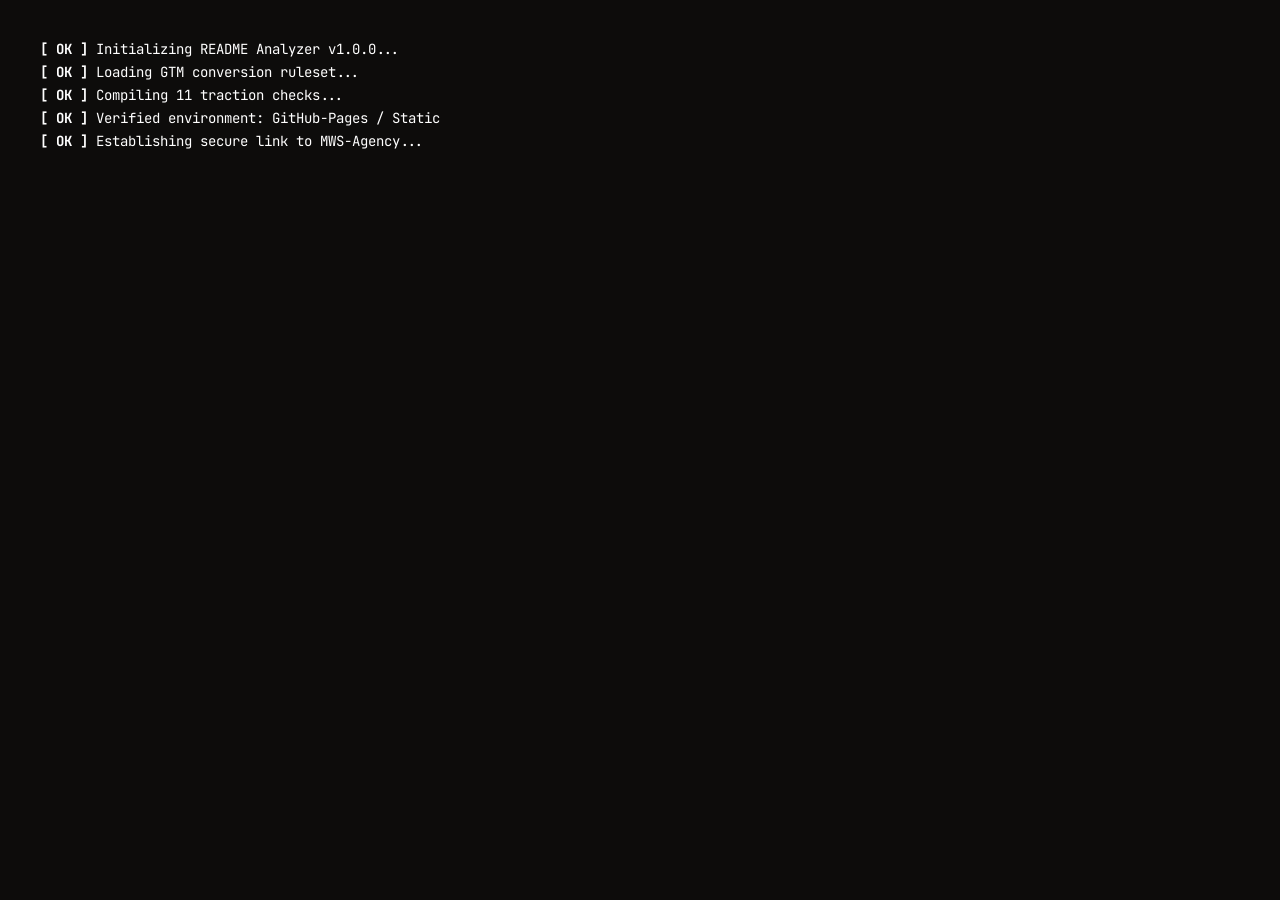
==== apps/gtm_scorecard/index.html @ ef085722 "Initial commit — Influr Agency: GTM Audit product - apps/gtm_scorecard: README analyzer (vanilla JS," ====
<!DOCTYPE html>
<html lang="en">
<head>
    <meta charset="UTF-8">
    <meta name="viewport" content="width=device-width, initial-scale=1.0">
    <title>README Analyzer | MWS Agency</title>
    <link rel="preconnect" href="https://fonts.googleapis.com">
    <link rel="preconnect" href="https://fonts.gstatic.com" crossorigin>
    <link href="https://fonts.googleapis.com/css2?family=JetBrains+Mono:wght@400;700&display=swap" rel="stylesheet">
    <link rel="stylesheet" href="style.css">
    <script>
        !function(t,e){var o,n,p,r;e.__SV||(window.posthog=e,e._i=[],e.init=function(i,s,a){function g(t,e){var o=e.split(".");2==o.length&&(t=t[o[0]],e=o[1]),t[e]=function(){t.push([e].concat(Array.prototype.slice.call(arguments,0)))}}((p=t.createElement("script")).type="text/javascript",p.async=!0,p.src=s.api_host+"/static/array.js",(r=t.getElementsByTagName("script")[0]).parentNode.insertBefore(p,r),u=e,void 0!==a?u=e[a]=[]:a="posthog",u.people=u.people||[],u.toString=function(t){var e="posthog";"posthog"!==a&&(e+="."+a),t||(e+=" (stub)");return e},u.people.toString=function(){return u.toString(1)+".people (stub)"},o="capture identify alias people.set people.set_once set_config register register_once unregister opt_out_capturing has_opted_out_capturing opt_in_capturing reset isFeatureEnabled onFeatureFlags getFeatureFlag getFeatureFlagPayload reloadFeatureFlags group updateEarlyAccessFeatureEnrollment getEarlyAccessFeatures getActiveMatchingSurveys getSurveys getNextSurveyStep onSessionId".split(" "),n=0;n<o.length;n++)g(u,o[n]);e._i.push([i,s,a])},e.__SV=1.0)}(document,window.posthog||[]);
    </script>
</head>
<body>
    <div class="crt-overlay"></div>
    <div class="scanlines"></div>

    <!-- Boot Sequence -->
    <div class="boot-sequence" id="boot-screen">
        <div id="boot-logs"></div>
    </div>

    <div class="terminal-container" id="terminal">
        <div class="terminal-header">
            <div class="dots"><span></span><span></span><span></span></div>
            <div class="title">readme-analyzer --version 1.0.0</div>
        </div>
        <div class="terminal-body" id="screen">
            <!-- Content will be injected by script.js -->
        </div>
    </div>

    <div class="screen-flash" id="flash"></div>

    <!-- Hidden file input for .md upload -->
    <input type="file" id="file-upload" accept=".md,.txt" style="display:none">

    <script src="config.js"></script>
    <script src="script.js"></script>
</body>
</html>
---- apps/gtm_scorecard/style.css ----
:root {
    --bg: #0d0c0b;
    --text: #ffffff;
    --text-dim: #888888;
    --border: rgba(255, 255, 255, 0.1);
    --scanline: rgba(255, 255, 255, 0.03);
}

* {
    box-sizing: border-box;
    margin: 0;
    padding: 0;
}

body {
    background-color: var(--bg);
    color: var(--text);
    font-family: 'JetBrains Mono', monospace;
    height: 100vh;
    display: flex;
    align-items: center;
    justify-content: center;
    overflow: hidden;
}

/* --- CRT Effects --- */
.crt-overlay {
    position: fixed;
    top: 0;
    left: 0;
    width: 100%;
    height: 100%;
    background: radial-gradient(circle, transparent 50%, rgba(0, 0, 0, 0.4) 100%);
    pointer-events: none;
    z-index: 100;
}

.scanlines {
    position: fixed;
    top: 0;
    left: 0;
    width: 100%;
    height: 100%;
    background: linear-gradient(rgba(18, 16, 16, 0) 50%, rgba(0, 0, 0, 0.25) 50%), 
                linear-gradient(90deg, rgba(255, 0, 0, 0.05), rgba(0, 255, 0, 0.01), rgba(0, 0, 255, 0.05));
    background-size: 100% 4px, 3px 100%;
    pointer-events: none;
    z-index: 101;
    opacity: 0.15;
}

/* --- Boot Sequence --- */
.boot-sequence {
    position: fixed;
    inset: 0;
    background: var(--bg);
    display: flex;
    flex-direction: column;
    padding: 40px;
    z-index: 200;
    font-size: 14px;
}

.boot-line {
    margin-bottom: 5px;
    animation: fadeIn 0.1s forwards;
}

.status-ok {
    color: var(--text);
    font-weight: bold;
}

/* --- Terminal UI --- */
.terminal-container {
    width: 90%;
    max-width: 800px;
    height: 80vh;
    background: var(--bg);
    border: 1px solid var(--border);
    display: flex;
    flex-direction: column;
    position: relative;
    box-shadow: 0 0 40px rgba(0, 0, 0, 0.8);
    opacity: 0;
    transition: opacity 0.5s ease;
}

.terminal-container.visible {
    opacity: 1;
}

.terminal-header {
    height: 32px;
    background: #1a1a1a;
    display: flex;
    align-items: center;
    padding: 0 16px;
    border-bottom: 1px solid var(--border);
}

.dots {
    display: flex;
    gap: 8px;
}

.dots span {
    width: 8px;
    height: 8px;
    border-radius: 50%;
    background: #333;
}

.title {
    flex: 1;
    text-align: center;
    font-size: 12px;
    color: var(--text-dim);
}

/* --- Progress Bar --- */
.terminal-progress {
    padding: 10px 30px;
    color: var(--text-dim);
    font-size: 14px;
    border-bottom: 1px dashed var(--border);
    background: rgba(0, 0, 0, 0.4);
    display: flex;
    white-space: pre;
}

.progress-fill {
    color: var(--text);
    font-weight: bold;
}

.terminal-body {
    flex: 1;
    padding: 30px;
    overflow-y: auto;
    scrollbar-width: none;
}

.terminal-body::-webkit-scrollbar {
    display: none;
}

/* --- Typography & Elements --- */
.prompt {
    color: var(--text-dim);
    margin-right: 10px;
}

.typing-text {
    line-height: 1.6;
    margin-bottom: 20px;
}

.options-list {
    list-style: none;
    margin-top: 20px;
}

.option-item {
    margin-bottom: 15px;
    cursor: pointer;
    padding: 10px;
    border: 1px solid transparent;
    transition: all 0.2s;
    display: flex;
    align-items: flex-start;
}

.option-item:hover {
    background: rgba(255, 255, 255, 0.05);
    border-color: var(--border);
}

.option-key {
    background: #333;
    padding: 2px 8px;
    margin-right: 15px;
    font-size: 12px;
}

.option-text {
    flex: 1;
}

/* --- Results --- */
.result-status {
    font-weight: bold;
    margin-bottom: 20px;
    padding: 5px 10px;
    display: inline-block;
}

.status-fatal { color: #ff5555; border: 1px solid #ff5555; }
.status-warning { color: #f4c842; border: 1px solid #f4c842; } /* Subdued warning yellow only for text */
.status-optimal { color: #55ff55; border: 1px solid #55ff55; }

.cta-group {
    margin-top: 40px;
}

.cta-button {
    display: inline-block;
    padding: 12px 24px;
    background: #ffffff;
    color: #0d0c0b;
    text-decoration: none;
    font-weight: bold;
    margin-right: 20px;
}

.cta-button:hover { background: #cccccc; }

/* --- Cursor --- */
.cursor {
    display: inline-block;
    width: 8px;
    height: 18px;
    background: var(--text);
    margin-left: 2px;
    vertical-align: middle;
    animation: blink 1s step-end infinite;
}

@keyframes blink {
    0%, 100% { opacity: 1; }
    50% { opacity: 0; }
}

@keyframes fadeIn {
    from { opacity: 0; transform: translateY(5px); }
    to { opacity: 1; transform: translateY(0); }
}

/* --- Pricing Block --- */
.pricing-block {
    margin-bottom: 25px;
    padding: 15px;
    border: 1px dashed var(--border);
    background: rgba(255, 255, 255, 0.02);
}

.price-row {
    font-size: 16px;
    margin-bottom: 8px;
    display: flex;
    align-items: center;
    gap: 15px;
}

.price-original {
    color: var(--text-dim);
    text-decoration: line-through;
}

.price-discount {
    color: var(--text);
    font-weight: bold;
}

.discount-reason {
    font-size: 12px;
    color: var(--text-dim);
    font-style: italic;
}

.screen-flash {
    position: fixed;
    inset: 0;
    background: #fff;
    z-index: 300;
    pointer-events: none;
    opacity: 0;
}

.flash-animate {
    animation: flash 0.3s ease-out;
}

@keyframes flash {
    0% { opacity: 0.5; }
    100% { opacity: 0; }
}

/* --- Expandable Offer --- */
.offer-toggle {
    display: inline-block;
    color: var(--text-dim);
    cursor: pointer;
    margin-top: 15px;
    margin-bottom: 10px;
    padding: 5px 0;
    font-size: 13px;
    border-bottom: 1px dashed var(--text-dim);
    transition: color 0.2s;
}

.offer-toggle:hover {
    color: var(--text);
    border-bottom-color: var(--text);
}

.offer-content {
    max-height: 0;
    overflow: hidden;
    transition: max-height 0.4s ease-out, opacity 0.3s ease-out;
    opacity: 0;
    background: rgba(255, 255, 255, 0.03);
    border-left: 2px solid #555;
    padding-left: 15px;
    font-size: 13px;
    line-height: 1.6;
    color: #ccc;
    white-space: pre-wrap;
}

.offer-content.expanded {
    max-height: 800px;
    opacity: 1;
    margin-top: 15px;
    padding-top: 10px;
    padding-bottom: 10px;
}

/* --- Drag & Drop Zone --- */
.drop-zone {
    position: relative;
    margin-top: 15px;
}

.drop-overlay {
    position: absolute;
    inset: 0;
    background: rgba(0, 0, 0, 0.88);
    border: 2px dashed #55ff55;
    display: none;
    flex-direction: column;
    align-items: center;
    justify-content: center;
    z-index: 10;
    pointer-events: none;
    gap: 8px;
}

.drop-zone.drag-active .drop-overlay {
    display: flex;
}

.drop-zone.drag-active .readme-textarea {
    opacity: 0.15;
}

.drop-overlay-icon {
    color: #55ff55;
    font-family: 'JetBrains Mono', monospace;
    font-size: 22px;
    font-weight: bold;
    letter-spacing: 3px;
    animation: blink 0.7s step-end infinite;
}

.drop-overlay-sub {
    color: var(--text-dim);
    font-family: 'JetBrains Mono', monospace;
    font-size: 12px;
    letter-spacing: 1px;
}

.drop-zone.drop-success .readme-textarea {
    border-color: #55ff55;
    transition: border-color 0.2s;
}

/* --- README Input Textarea --- */
.readme-textarea {
    width: 100%;
    min-height: 180px;
    max-height: 300px;
    background: rgba(0, 0, 0, 0.6);
    border: 1px solid var(--border);
    color: #55ff55;
    font-family: 'JetBrains Mono', monospace;
    font-size: 13px;
    line-height: 1.5;
    padding: 12px;
    resize: vertical;
    outline: none;
    margin-top: 15px;
    display: block;
    box-sizing: border-box;
    transition: border-color 0.2s;
}
.readme-textarea:focus {
    border-color: rgba(255, 255, 255, 0.3);
}
.readme-textarea::placeholder {
    color: #333;
}

/* --- Terminal Action Buttons --- */
.terminal-btn {
    display: inline-block;
    padding: 8px 16px;
    border: 1px solid var(--border);
    background: transparent;
    color: var(--text-dim);
    font-family: 'JetBrains Mono', monospace;
    font-size: 13px;
    cursor: pointer;
    margin-top: 12px;
    margin-right: 12px;
    transition: all 0.2s;
}
.terminal-btn:hover {
    background: rgba(255, 255, 255, 0.05);
    border-color: rgba(255, 255, 255, 0.3);
    color: var(--text);
}
.terminal-btn.primary {
    color: var(--text);
    border-color: rgba(255, 255, 255, 0.4);
}
.terminal-btn.primary:hover {
    background: rgba(255, 255, 255, 0.08);
}
.terminal-btn:disabled,
.terminal-btn[disabled] {
    opacity: 0.25;
    cursor: not-allowed;
    pointer-events: none;
    border-color: rgba(255,255,255,0.1);
    color: var(--text-dim);
}

/* --- Findings List --- */
.findings-list {
    margin-top: 20px;
    margin-bottom: 20px;
}
.finding-item {
    margin-bottom: 14px;
}
.finding-badge {
    font-weight: bold;
    font-size: 13px;
    margin-right: 6px;
    font-family: 'JetBrains Mono', monospace;
}
.finding-badge.ok   { color: #55ff55; }
.finding-badge.warn { color: #f4c842; }
.finding-badge.fail { color: #ff5555; }
.finding-label {
    color: var(--text);
    font-size: 13px;
}
.finding-tip {
    margin-top: 4px;
    margin-left: 60px;
    color: var(--text-dim);
    font-size: 12px;
    line-height: 1.5;
}

/* --- Input Error --- */
.input-error {
    color: #ff5555;
    font-size: 13px;
    margin-top: 8px;
    animation: fadeIn 0.2s forwards;
}

.input-meta { color: #555555; font-size: 11px; margin-top: 8px; font-family: 'JetBrains Mono', monospace; }

.email-capture { margin-top: 20px; margin-bottom: 8px; }
.email-input {
    width: 100%;
    background: #111;
    border: 1px solid rgba(255,255,255,0.2);
    color: #55ff55;
    font-family: 'JetBrains Mono', monospace;
    font-size: 14px;
    padding: 10px 14px;
    outline: none;
    transition: border-color 0.2s;
}
.email-input::placeholder { color: #444; }
.email-input:focus { border-color: rgba(255,255,255,0.5); }
.cta-sub {
    margin-top: 8px;
    color: #555;
    font-size: 11px;
    font-family: 'JetBrains Mono', monospace;
}

/* Qualify block */
.qualify-block {
    margin: 18px 0 12px;
    border-top: 1px solid rgba(255,255,255,0.08);
    padding-top: 14px;
}
.qualify-label {
    color: var(--text-dim);
    font-size: 12px;
    font-family: 'JetBrains Mono', monospace;
    margin-bottom: 10px;
}
.qualify-option {
    display: flex;
    align-items: flex-start;
    gap: 10px;
    margin-bottom: 8px;
    cursor: pointer;
    font-family: 'JetBrains Mono', monospace;
    font-size: 13px;
    color: var(--text-dim);
    transition: color 0.15s;
}
.qualify-option:hover { color: var(--text); }
.qualify-option input[type="radio"] { margin-top: 2px; accent-color: #55ff55; cursor: pointer; }
.qualify-option:has(input:checked) { color: #55ff55; }

/* --- Bridge Block (result screen) --- */
.bridge-block {
    white-space: pre-wrap;
    font-family: 'JetBrains Mono', monospace;
    font-size: 13px;
    line-height: 1.7;
    color: var(--text-dim);
    margin-bottom: 25px;
    padding: 20px;
    border-left: 2px solid #333;
    background: rgba(255, 255, 255, 0.02);
}

/* Pre-traction screen */
.pre-traction-block { padding: 10px 0; }
.pre-traction-body {
    white-space: pre-wrap;
    font-family: 'JetBrains Mono', monospace;
    font-size: 13px;
    line-height: 1.7;
    color: var(--text-dim);
    margin-top: 20px;
}
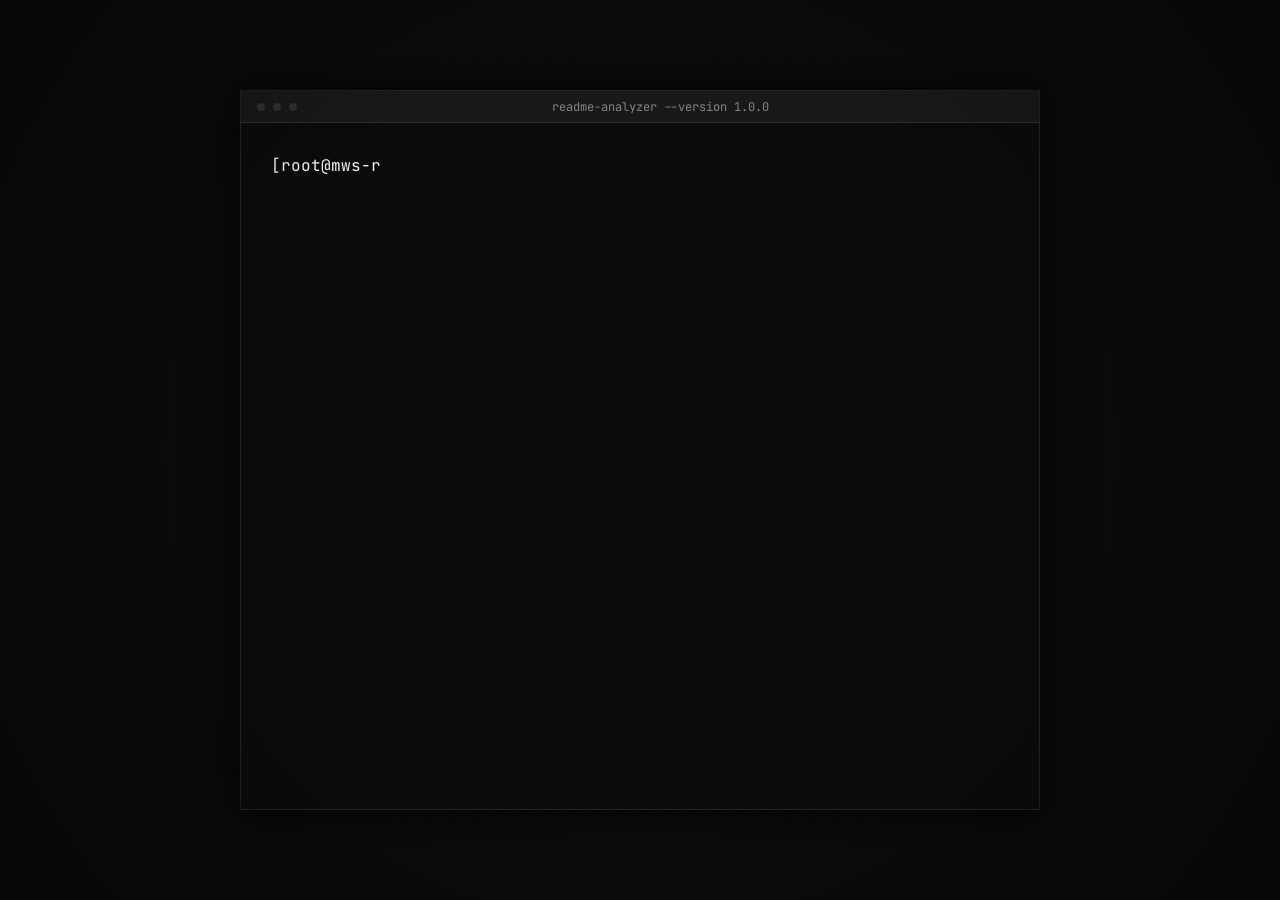
==== commit baac6df8: "Add Vercel Web Analytics integration ## Vercel Web Analytics Installation Complete  Successfully ins" ====
--- a/apps/gtm_scorecard/index.html
+++ b/apps/gtm_scorecard/index.html
@@ -11,6 +11,10 @@
     <script>
         !function(t,e){var o,n,p,r;e.__SV||(window.posthog=e,e._i=[],e.init=function(i,s,a){function g(t,e){var o=e.split(".");2==o.length&&(t=t[o[0]],e=o[1]),t[e]=function(){t.push([e].concat(Array.prototype.slice.call(arguments,0)))}}((p=t.createElement("script")).type="text/javascript",p.async=!0,p.src=s.api_host+"/static/array.js",(r=t.getElementsByTagName("script")[0]).parentNode.insertBefore(p,r),u=e,void 0!==a?u=e[a]=[]:a="posthog",u.people=u.people||[],u.toString=function(t){var e="posthog";"posthog"!==a&&(e+="."+a),t||(e+=" (stub)");return e},u.people.toString=function(){return u.toString(1)+".people (stub)"},o="capture identify alias people.set people.set_once set_config register register_once unregister opt_out_capturing has_opted_out_capturing opt_in_capturing reset isFeatureEnabled onFeatureFlags getFeatureFlag getFeatureFlagPayload reloadFeatureFlags group updateEarlyAccessFeatureEnrollment getEarlyAccessFeatures getActiveMatchingSurveys getSurveys getNextSurveyStep onSessionId".split(" "),n=0;n<o.length;n++)g(u,o[n]);e._i.push([i,s,a])},e.__SV=1.0)}(document,window.posthog||[]);
     </script>
+    <script>
+        window.va = window.va || function () { (window.vaq = window.vaq || []).push(arguments); };
+    </script>
+    <script defer src="/_vercel/insights/script.js"></script>
 </head>
 <body>
     <div class="crt-overlay"></div>
--- a/apps/gtm_scorecard/style.css
+++ b/apps/gtm_scorecard/style.css
@@ -546,3 +546,278 @@
     color: var(--text-dim);
     margin-top: 20px;
 }
+
+/* ─── OFFER SECTIONS ──────────────────────────────────────────── */
+.offer-wrapper { margin-top: 10px; }
+.offer-section { margin-bottom: 4px; }
+
+.offer-divider {
+    color: #3a3a3a;
+    font-size: 11px;
+    font-family: 'JetBrains Mono', monospace;
+    margin: 22px 0 10px;
+    letter-spacing: 0.3px;
+}
+
+.offer-topline {
+    color: #ff5555;
+    font-size: 13px;
+    font-family: 'JetBrains Mono', monospace;
+    line-height: 1.6;
+    margin-bottom: 10px;
+}
+
+.offer-bridge {
+    font-size: 15px;
+    font-family: 'JetBrains Mono', monospace;
+    color: var(--text);
+    line-height: 1.75;
+    margin-bottom: 8px;
+}
+
+.offer-subline {
+    font-size: 13px;
+    font-family: 'JetBrains Mono', monospace;
+    color: #55ff55;
+    margin-top: 8px;
+}
+
+.offer-source {
+    color: #484848;
+    font-size: 11px;
+    font-family: 'JetBrains Mono', monospace;
+    margin-top: 6px;
+    font-style: italic;
+}
+
+/* Numbers */
+.offer-numbers { margin: 8px 0; }
+.offer-number-row {
+    font-family: 'JetBrains Mono', monospace;
+    font-size: 12px;
+    line-height: 1.9;
+    color: var(--text-dim);
+}
+.offer-num-badge { color: #f4c842; margin-right: 8px; }
+.offer-num-cost  { color: var(--text); font-weight: bold; }
+
+/* Case study */
+.offer-case-intro {
+    font-family: 'JetBrains Mono', monospace;
+    font-size: 11px;
+    color: #666;
+    margin-bottom: 10px;
+    letter-spacing: 0.5px;
+}
+.offer-case-bullets { margin-bottom: 10px; }
+.offer-case-bullet {
+    font-family: 'JetBrains Mono', monospace;
+    font-size: 12px;
+    color: var(--text-dim);
+    line-height: 1.9;
+}
+.offer-case-hl { color: #55ff55; }
+
+.offer-expand-btn {
+    display: inline-block;
+    font-family: 'JetBrains Mono', monospace;
+    font-size: 12px;
+    color: var(--text-dim);
+    cursor: pointer;
+    border-bottom: 1px dashed #444;
+    padding-bottom: 2px;
+    margin-top: 2px;
+    transition: color 0.2s, border-color 0.2s;
+}
+.offer-expand-btn:hover { color: var(--text); border-bottom-color: var(--text); }
+
+.offer-expand-body {
+    max-height: 0;
+    overflow: hidden;
+    opacity: 0;
+    transition: max-height 0.4s ease, opacity 0.3s ease;
+}
+.offer-expand-body.expanded {
+    max-height: 500px;
+    opacity: 1;
+    margin-top: 12px;
+}
+
+/* Audit table (case study documents) */
+.audit-table {
+    border-left: 2px solid #2a2a2a;
+    padding-left: 12px;
+}
+.audit-row {
+    display: flex;
+    gap: 14px;
+    font-family: 'JetBrains Mono', monospace;
+    font-size: 11px;
+    line-height: 1.9;
+    color: var(--text-dim);
+}
+.audit-row-hd {
+    color: #444;
+    font-size: 10px;
+    letter-spacing: 1px;
+    border-bottom: 1px solid #2a2a2a;
+    margin-bottom: 2px;
+    padding-bottom: 2px;
+}
+.audit-col-doc  { min-width: 130px; flex-shrink: 0; color: #999; }
+.audit-col-find { flex: 1; }
+
+/* Value table */
+.value-table  { margin: 6px 0; }
+.value-row {
+    display: flex;
+    justify-content: space-between;
+    font-family: 'JetBrains Mono', monospace;
+    font-size: 12px;
+    line-height: 2;
+    border-bottom: 1px solid rgba(255,255,255,0.03);
+}
+.value-item  { color: var(--text-dim); }
+.value-total { color: #444; font-size: 11px; border-top: 1px solid #2a2a2a; }
+.value-yours { color: var(--text); }
+.value-doc   { flex: 1; }
+.value-price { min-width: 56px; text-align: right; }
+.value-strike { color: #444; text-decoration: line-through; }
+.value-green  { color: #55ff55; font-weight: bold; }
+
+/* Guarantee */
+.guarantee-block {
+    padding: 14px;
+    border: 1px dashed #2e2e2e;
+    background: rgba(85,255,85,0.025);
+    margin: 4px 0;
+}
+.guarantee-main {
+    font-family: 'JetBrains Mono', monospace;
+    font-size: 13px;
+    color: #55ff55;
+    font-weight: bold;
+    margin-bottom: 8px;
+}
+.guarantee-detail {
+    font-family: 'JetBrains Mono', monospace;
+    font-size: 12px;
+    color: var(--text-dim);
+    line-height: 1.8;
+}
+.guarantee-closer {
+    font-family: 'JetBrains Mono', monospace;
+    font-size: 12px;
+    color: var(--text);
+    margin-top: 8px;
+}
+
+/* Steps */
+.steps-list { margin: 6px 0; }
+.step-item {
+    font-family: 'JetBrains Mono', monospace;
+    font-size: 12px;
+    color: var(--text-dim);
+    line-height: 2.1;
+}
+.step-n { color: var(--text); font-weight: bold; margin-right: 4px; }
+
+/* Pricing */
+.pricing-lines { margin: 8px 0; }
+.pricing-line {
+    font-family: 'JetBrains Mono', monospace;
+    font-size: 13px;
+    color: var(--text-dim);
+    line-height: 2;
+}
+.pricing-featured { color: var(--text); }
+.price-cross  { text-decoration: line-through; color: #444; }
+.price-green  { color: #55ff55; font-weight: bold; font-size: 16px; }
+.price-note   { color: #666; font-size: 11px; }
+
+/* Scarcity */
+.scarcity-wrap { margin: 12px 0; }
+.scarcity-bar {
+    font-family: 'JetBrains Mono', monospace;
+    font-size: 15px;
+    color: #f4c842;
+    letter-spacing: 2px;
+    margin-bottom: 4px;
+}
+.scarcity-lbl {
+    font-family: 'JetBrains Mono', monospace;
+    font-size: 11px;
+    color: #666;
+}
+
+/* FAQ */
+.faq-list  { margin: 4px 0; }
+.faq-item  { margin-bottom: 4px; }
+.faq-q {
+    font-family: 'JetBrains Mono', monospace;
+    font-size: 12px;
+    color: var(--text-dim);
+    cursor: pointer;
+    line-height: 2;
+    transition: color 0.2s;
+}
+.faq-q:hover { color: var(--text); }
+.faq-a {
+    max-height: 0;
+    overflow: hidden;
+    opacity: 0;
+    transition: max-height 0.3s ease, opacity 0.25s ease;
+    font-family: 'JetBrains Mono', monospace;
+    font-size: 11px;
+    color: #666;
+    line-height: 1.7;
+    padding-left: 16px;
+    border-left: 1px solid #2a2a2a;
+    margin-left: 4px;
+}
+.faq-a.expanded {
+    max-height: 160px;
+    opacity: 1;
+    margin-top: 4px;
+    margin-bottom: 8px;
+    padding-top: 4px;
+    padding-bottom: 4px;
+}
+
+/* CTAs */
+.offer-cta-wrap { padding-bottom: 30px; }
+.cta-pay {
+    display: block;
+    padding: 14px 20px;
+    background: #55ff55;
+    color: #0d0c0b;
+    text-decoration: none;
+    font-family: 'JetBrains Mono', monospace;
+    font-size: 14px;
+    font-weight: bold;
+    text-align: center;
+    margin: 16px 0 6px;
+    transition: background 0.2s;
+}
+.cta-pay:hover { background: #7dffaa; }
+.cta-meta {
+    font-family: 'JetBrains Mono', monospace;
+    font-size: 10px;
+    color: #444;
+    text-align: center;
+    margin-bottom: 14px;
+}
+.cta-dm {
+    display: block;
+    padding: 10px 20px;
+    border: 1px solid #333;
+    color: var(--text-dim);
+    text-decoration: none;
+    font-family: 'JetBrains Mono', monospace;
+    font-size: 13px;
+    text-align: center;
+    transition: border-color 0.2s, color 0.2s;
+    margin-bottom: 20px;
+}
+.cta-dm:hover { border-color: var(--text-dim); color: var(--text); }
+.offer-footer  { text-align: center; margin-top: 8px; }
